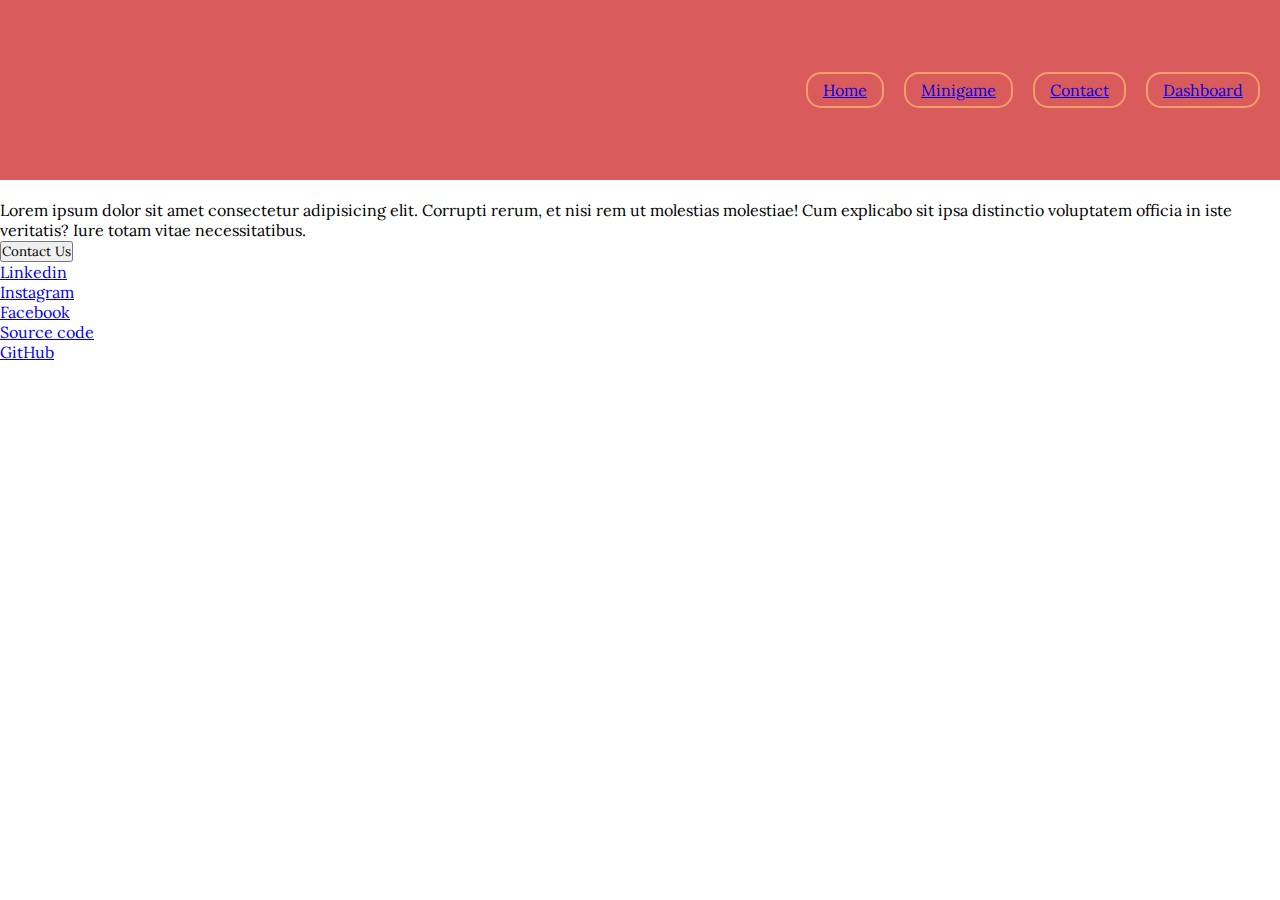
==== index.html @ dede675a "first commit" ====
<!DOCTYPE html>
<html lang="en">
<head>
    <meta charset="UTF-8">
    <meta http-equiv="X-UA-Compatible" content="IE=edge">
    <meta name="viewport" content="width=device-width, initial-scale=1.0">
    <title>Kawaii Store</title>
    <link rel="stylesheet" href="indexStyle.css">
</head>
<body>
    <header id="header">
        <nav>
            <ul id="list">
                <a href="#"><li class="item">Home</li></a>
                <a href="#"><li class="item">Minigame</li></a>
                <a href="#"><li class="item">Contact</li></a>
                <a href="#"><li class="item">Dashboard</li></a>
            </ul>
        </nav>
    </header>
    <main>
        <div>
            <div>
                <img src="" alt="">
            </div>
            <div>
                <p>
                    Lorem ipsum dolor sit amet consectetur adipisicing elit. Corrupti rerum, et nisi rem ut molestias molestiae! Cum explicabo sit ipsa distinctio voluptatem officia in iste veritatis? Iure totam vitae necessitatibus.
                </p>
                <button>
                    Contact Us
                </button>
            </div>
        </div>
    </main>
    <footer>
        <ul>
            <li> <a href="#">Linkedin</a></li>
            <li> <a href="#">Instagram</a></li>
            <li> <a href="#">Facebook</a></li>
            <li> <a href="#">Source code</a></li>
            <li> <a href="#">GitHub</a></li>
        </ul>
    </footer>
</body>
</html>
---- indexStyle.css ----
@import url('https://fonts.googleapis.com/css2?family=Lora&display=swap');

* {
    font-family: 'Lora', serif;
    --pink: #F2ACC6;
    --chick: #F2C094;
    --orange: #D95E32;
    --lightred: #D95B5B;
    --yellow: #F29E6D;
    margin: 0%;
    padding: 0%;
}

#header
{
    width: 100vw;
    height: 20vh;
    background-color: var(--lightred);
}
#list{
    height: 20vh;
    list-style: none;
    display: flex;
    align-items: center;
    justify-content: flex-end;
    gap: 20px;
    margin-right: 20px;
}
.item{
    border: 2px solid var(--yellow);
    padding: 6px 15px;
    border-radius: 15px;
    cursor: pointer;
}
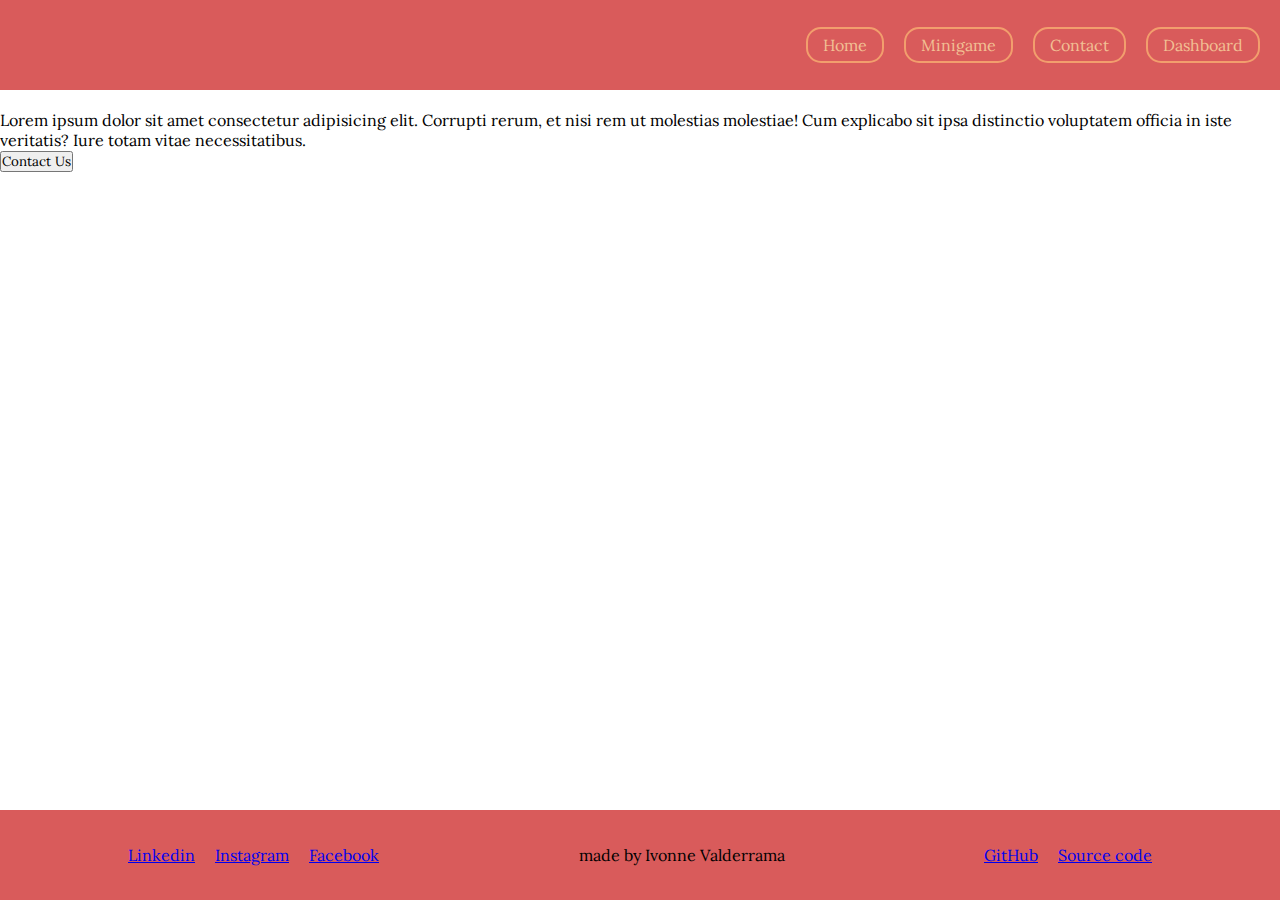
==== commit aa7d88ac: "update kawaii store" ====
--- a/index.html
+++ b/index.html
@@ -11,14 +11,14 @@
     <header id="header">
         <nav>
             <ul id="list">
-                <a href="#"><li class="item">Home</li></a>
-                <a href="#"><li class="item">Minigame</li></a>
-                <a href="#"><li class="item">Contact</li></a>
-                <a href="#"><li class="item">Dashboard</li></a>
+                <a class="hdr-itm" href="#"><li class="item">Home</li></a>
+                <a class="hdr-itm" href="#"><li class="item">Minigame</li></a>
+                <a class="hdr-itm" href="#"><li class="item">Contact</li></a>
+                <a class="hdr-itm" href="#"><li class="item">Dashboard</li></a>
             </ul>
         </nav>
     </header>
-    <main>
+    <main id="mein">
         <div>
             <div>
                 <img src="" alt="">
@@ -33,14 +33,21 @@
             </div>
         </div>
     </main>
-    <footer>
-        <ul>
-            <li> <a href="#">Linkedin</a></li>
-            <li> <a href="#">Instagram</a></li>
-            <li> <a href="#">Facebook</a></li>
-            <li> <a href="#">Source code</a></li>
-            <li> <a href="#">GitHub</a></li>
-        </ul>
+    <footer id="footer">
+        <div id="padre">
+            <div class="randl">
+                <div><a href="#">Linkedin</a></div>
+                <div><a href="#">Instagram</a></div>
+                <div><a href="#">Facebook</a></div>
+            </div>
+            <div>
+                <p id="name"> made by Ivonne Valderrama </p>
+            </div>
+            <div class="randl">
+                <div> <a href="#">GitHub</a></div>
+                <div> <a href="#">Source code</a></div>
+            </div>
+        </div>
     </footer>
 </body>
 </html>--- a/indexStyle.css
+++ b/indexStyle.css
@@ -7,18 +7,20 @@
     --orange: #D95E32;
     --lightred: #D95B5B;
     --yellow: #F29E6D;
+    --black:#1c1818;
+    --white:#ffffff;
     margin: 0%;
     padding: 0%;
 }
-
+/* ----------------------here starts the header------------------- */
 #header
 {
     width: 100vw;
-    height: 20vh;
+    height: 10vh;
     background-color: var(--lightred);
 }
 #list{
-    height: 20vh;
+    height: 10vh;
     list-style: none;
     display: flex;
     align-items: center;
@@ -26,9 +28,47 @@
     gap: 20px;
     margin-right: 20px;
 }
-.item{
+.hdr-itm {
+    text-decoration: none;
+    color: var(--chick);
     border: 2px solid var(--yellow);
     padding: 6px 15px;
     border-radius: 15px;
     cursor: pointer;
+} 
+.hdr-itm:hover{
+    background-color: var(--yellow);
+    border-radius: 15px;
+    border: 2px solid var(--orange);
+    color: var(--white);
+}
+/* ---------------------------here starts the main----------------------- */
+#mein
+{
+    width: 100vw;
+    height: 80vh;
+    background-color: var(--white);
+}
+/* --------------------------here starts the footer------------------------ */
+#footer 
+{   
+    width: 100vw;
+    height: 10vh;
+    background-color: var(--lightred);
+    display:flex;
+    justify-content: center;
+    align-items: center;
+}
+#padre
+{
+    width: 80vw;
+    height: 10vh;
+    display: flex;
+    justify-content:space-between;
+    align-items: center;
+}
+.randl
+{
+    display: flex;
+    gap: 20px;
 }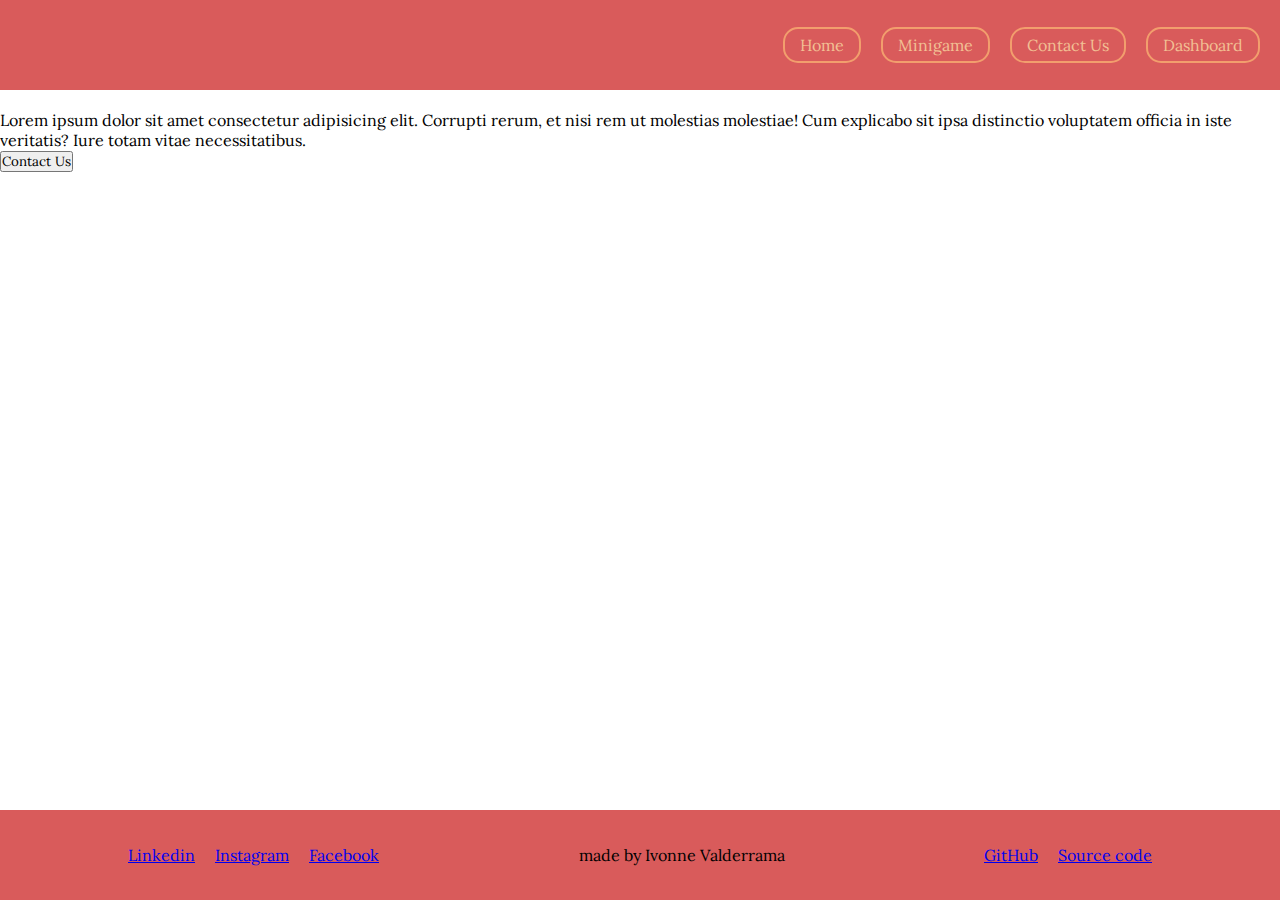
==== commit 872e3ade: "Create contac form" ====
--- a/index.html
+++ b/index.html
@@ -11,9 +11,9 @@
     <header id="header">
         <nav>
             <ul id="list">
-                <a class="hdr-itm" href="#"><li class="item">Home</li></a>
+                <a class="hdr-itm" href="/index.html"><li class="item">Home</li></a>
                 <a class="hdr-itm" href="#"><li class="item">Minigame</li></a>
-                <a class="hdr-itm" href="#"><li class="item">Contact</li></a>
+                <a class="hdr-itm" href="/Contact-form/form.html"><li class="item">Contact Us</li></a>
                 <a class="hdr-itm" href="#"><li class="item">Dashboard</li></a>
             </ul>
         </nav>
